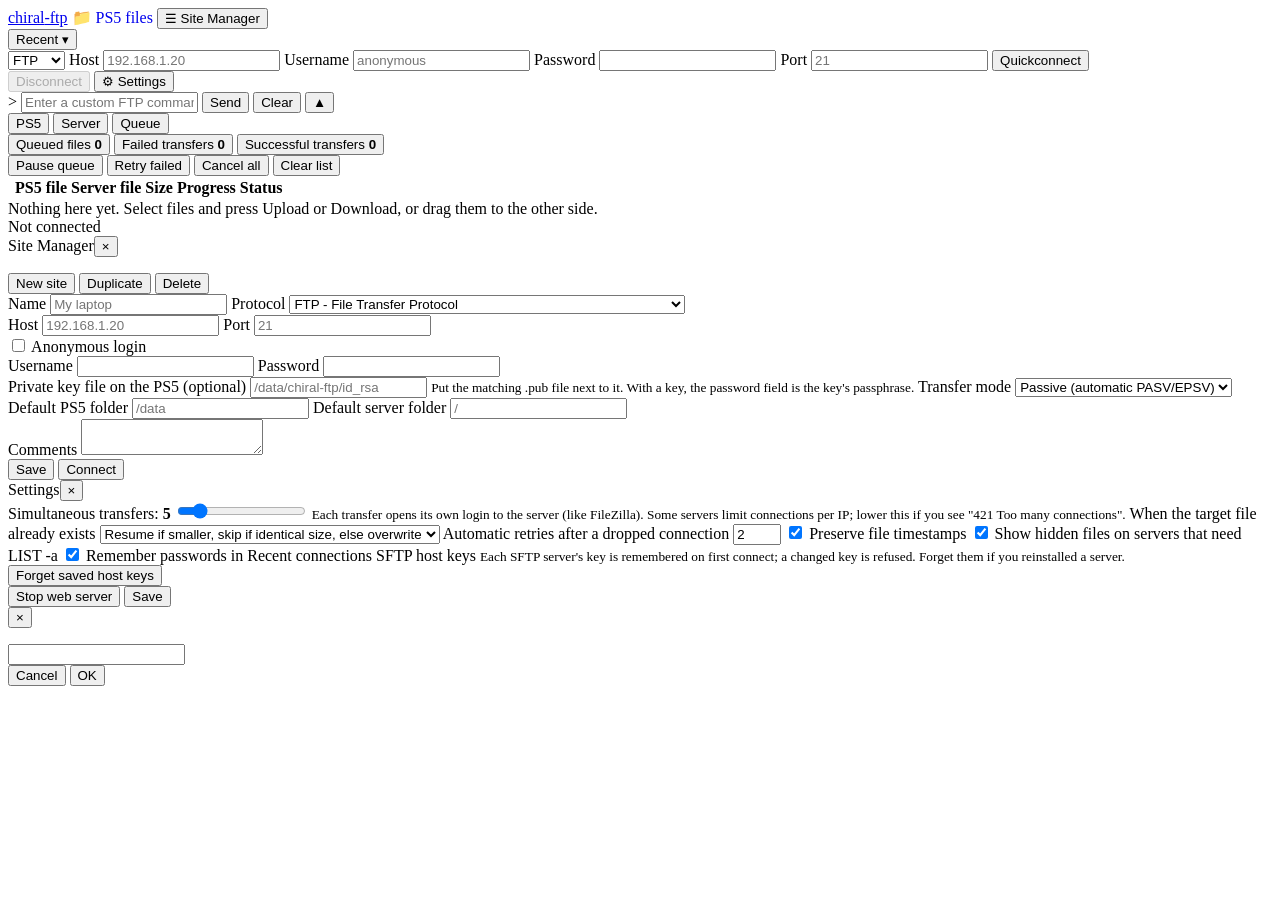
==== web/assets/index.html @ d50a5c45 "Release 1.0" ====
<!doctype html>
<html lang="en">
<head>
<meta charset="utf-8">
<meta name="viewport" content="width=device-width, initial-scale=1">
<title>chiral-ftp · FTP client</title>
<meta name="description" content="chiral-ftp: the ultimate file manager and FTP interface for PS5">
<link rel="icon" href="/mark.svg" type="image/svg+xml">
<link rel="stylesheet" href="/app.css">
</head>
<body>
<div id="app">
  <header class="toolbar" id="toolbar">
    <a class="brand" href="/" title="chiral-ftp"><img class="dark-mark" src="/mark.svg" alt=""><img class="light-mark" src="/mark-light.svg" alt=""><span class="wordmark">chiral<span class="ftp">-ftp</span></span></a>
    <a class="btn" href="/" style="text-decoration:none" title="Browse the PS5's files, upload from and download to this device">&#128193; PS5 files</a>
    <button class="btn" id="btn-sites" title="Site Manager">&#9776; Site Manager</button>
    <div class="dropdown" id="recent-wrap">
      <button class="btn" id="btn-recent" title="Recent connections">Recent &#9662;</button>
      <div class="dropdown-menu" id="recent-menu"></div>
    </div>
    <form class="quick" id="quick" autocomplete="off">
      <select id="q-proto" title="Protocol"><option value="ftp">FTP</option><option value="sftp">SFTP</option></select>
      <label>Host <input id="q-host" placeholder="192.168.1.20" spellcheck="false"></label>
      <label>Username <input id="q-user" placeholder="anonymous" spellcheck="false"></label>
      <label>Password <input id="q-pass" type="password"></label>
      <label class="port">Port <input id="q-port" placeholder="21" inputmode="numeric"></label>
      <button class="btn primary" id="btn-connect" type="submit">Quickconnect</button>
    </form>
    <button class="btn" id="btn-disconnect" disabled>Disconnect</button>
    <span class="spacer"></span>
    <button class="btn" id="btn-settings" title="Settings">&#9881; Settings</button>
  </header>

  <section class="log" id="log-pane">
    <div class="log-lines" id="log"></div>
    <form class="log-cmd" id="cmd-form">
      <span class="prompt">&gt;</span>
      <input id="cmd" placeholder="Enter a custom FTP command (e.g. SITE HELP, or KILL/MTRW/SELF on ftpsrv)" spellcheck="false" autocomplete="off">
      <button class="btn small" type="submit">Send</button>
      <button class="btn small" type="button" id="btn-log-clear">Clear</button>
      <button class="btn small" type="button" id="btn-log-toggle" title="Collapse log">&#9650;</button>
    </form>
  </section>

  <nav class="mobile-tabs" id="mobile-tabs">
    <button class="active" data-pane="local">PS5</button>
    <button data-pane="remote">Server</button>
    <button data-pane="queue">Queue <span id="mt-queue"></span></button>
  </nav>

  <main class="panes" id="panes">
    <section class="pane" id="pane-local" data-side="local"></section>
    <section class="pane" id="pane-remote" data-side="remote"></section>
  </main>

  <section class="queue" id="queue-pane">
    <div class="queue-head">
      <div class="tabs" id="queue-tabs">
        <button class="active" data-tab="queued">Queued files <b id="qc-queued">0</b></button>
        <button data-tab="failed">Failed transfers <b id="qc-failed">0</b></button>
        <button data-tab="done">Successful transfers <b id="qc-done">0</b></button>
      </div>
      <span class="spacer"></span>
      <button class="btn small" id="btn-pause">Pause queue</button>
      <button class="btn small" id="btn-retry-all">Retry failed</button>
      <button class="btn small" id="btn-cancel-all">Cancel all</button>
      <button class="btn small" id="btn-clear">Clear list</button>
    </div>
    <div class="queue-body">
      <table class="qtable">
        <thead><tr><th class="c-dir"></th><th>PS5 file</th><th>Server file</th><th class="c-size">Size</th><th class="c-prog">Progress</th><th class="c-status">Status</th><th class="c-act"></th></tr></thead>
        <tbody id="queue-rows"></tbody>
      </table>
      <div class="empty" id="queue-empty">Nothing here yet. Select files and press Upload or Download, or drag them to the other side.</div>
    </div>
  </section>

  <footer class="statusbar">
    <span id="sb-conn" class="dot off">Not connected</span>
    <span id="sb-workers"></span>
    <span class="spacer"></span>
    <span id="sb-speed"></span>
    <span id="sb-version"></span>
  </footer>
</div>

<div class="modal-back hidden" id="modal-back"></div>

<div class="modal hidden" id="sites-modal" role="dialog" aria-label="Site Manager">
  <div class="modal-head">Site Manager<button class="x" data-close>&times;</button></div>
  <div class="sites">
    <div class="site-list-wrap">
      <ul class="site-list" id="site-list"></ul>
      <div class="row">
        <button class="btn small" id="site-new">New site</button>
        <button class="btn small" id="site-dup">Duplicate</button>
        <button class="btn small danger" id="site-del">Delete</button>
      </div>
    </div>
    <form class="site-form" id="site-form" autocomplete="off">
      <label>Name <input name="name" placeholder="My laptop"></label>
      <label>Protocol
        <select name="protocol">
          <option value="ftp">FTP - File Transfer Protocol</option>
          <option value="sftp">SFTP - SSH File Transfer Protocol (Mac/Linux "Remote Login")</option>
        </select>
      </label>
      <div class="grid2">
        <label>Host <input name="host" placeholder="192.168.1.20" spellcheck="false"></label>
        <label>Port <input name="port" placeholder="21" inputmode="numeric"></label>
      </div>
      <label class="check"><input type="checkbox" name="anonymous"> Anonymous login</label>
      <div class="grid2">
        <label>Username <input name="user" spellcheck="false"></label>
        <label>Password <input name="pass" type="password"></label>
      </div>
      <label class="sftp-only">Private key file on the PS5 (optional)
        <input name="keyfile" placeholder="/data/chiral-ftp/id_rsa" spellcheck="false">
        <small>Put the matching .pub file next to it. With a key, the password field is the key's passphrase.</small>
      </label>
      <label class="ftp-only">Transfer mode
        <select name="pasv_mode">
          <option value="0">Passive (automatic PASV/EPSV)</option>
          <option value="1">Passive, PASV only</option>
          <option value="2">Extended passive, EPSV only</option>
        </select>
      </label>
      <div class="grid2">
        <label>Default PS5 folder <input name="local_dir" placeholder="/data" spellcheck="false"></label>
        <label>Default server folder <input name="remote_dir" placeholder="/" spellcheck="false"></label>
      </div>
      <label>Comments <textarea name="comment" rows="2"></textarea></label>
      <div class="row end">
        <button class="btn" type="button" id="site-save">Save</button>
        <button class="btn primary" type="submit">Connect</button>
      </div>
    </form>
  </div>
</div>

<div class="modal hidden" id="settings-modal" role="dialog" aria-label="Settings">
  <div class="modal-head">Settings<button class="x" data-close>&times;</button></div>
  <form class="settings" id="settings-form">
    <label>Simultaneous transfers: <b id="conn-value">5</b>
      <input type="range" name="connections" min="1" max="30" value="5">
      <small>Each transfer opens its own login to the server (like FileZilla). Some servers limit connections per IP; lower this if you see "421 Too many connections".</small>
    </label>
    <label>When the target file already exists
      <select name="policy">
        <option value="0">Resume if smaller, skip if identical size, else overwrite</option>
        <option value="1">Always overwrite</option>
        <option value="2">Skip</option>
        <option value="3">Keep both (rename new file)</option>
      </select>
    </label>
    <label>Automatic retries after a dropped connection
      <input type="number" name="retries" min="0" max="10" value="2">
    </label>
    <label class="check"><input type="checkbox" name="preserve_mtime" checked> Preserve file timestamps</label>
    <label class="check"><input type="checkbox" name="show_hidden" checked> Show hidden files on servers that need LIST -a</label>
    <label class="check"><input type="checkbox" name="save_pass" checked> Remember passwords in Recent connections</label>
    <label>SFTP host keys
      <small>Each SFTP server's key is remembered on first connect; a changed key is refused. Forget them if you reinstalled a server.</small>
      <button class="btn small" type="button" id="btn-forget-keys" style="align-self:flex-start">Forget saved host keys</button>
    </label>
    <div class="row end">
      <button class="btn danger" type="button" id="btn-exit" title="Stop the web server in chiral-ftp on the PS5">Stop web server</button>
      <span class="spacer"></span>
      <button class="btn primary" type="submit">Save</button>
    </div>
  </form>
</div>

<div class="modal hidden small" id="ask-modal" role="dialog">
  <div class="modal-head"><span id="ask-title"></span><button class="x" data-close>&times;</button></div>
  <form id="ask-form">
    <p id="ask-text"></p>
    <input id="ask-input" spellcheck="false" autocomplete="off">
    <div class="row end">
      <button class="btn" type="button" data-close>Cancel</button>
      <button class="btn primary" type="submit" id="ask-ok">OK</button>
    </div>
  </form>
</div>

<div class="menu hidden" id="context-menu"></div>
<div class="toast hidden" id="toast"></div>

<script src="/app.js"></script>
</body>
</html>
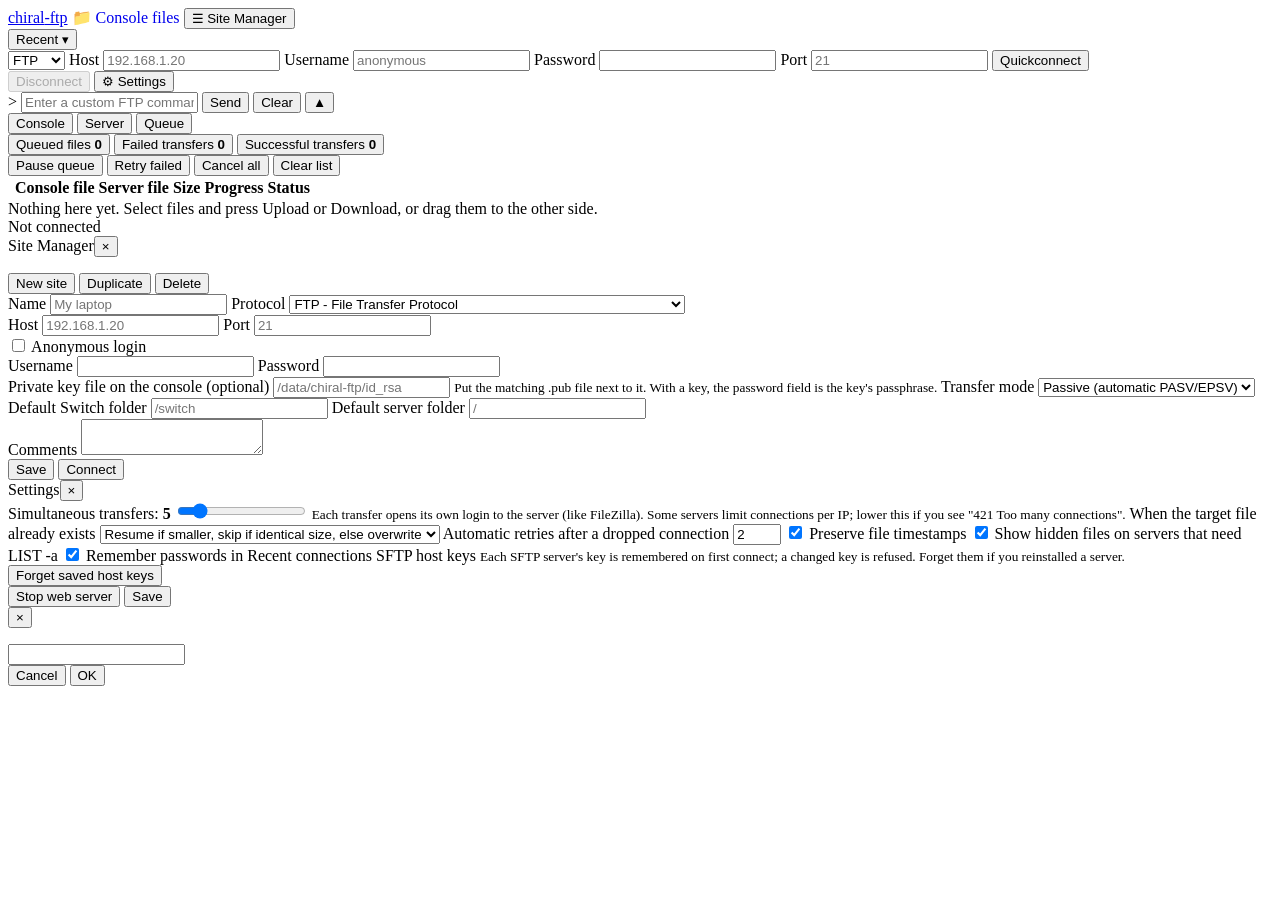
==== commit 49af9d9e: "V1.0.1 Multiport & Bugfix  chiral-ftp is now one codebase for the PS5, the Nintendo Switch and PC/Ma" ====
--- a/web/assets/index.html
+++ b/web/assets/index.html
@@ -4,7 +4,7 @@
 <meta charset="utf-8">
 <meta name="viewport" content="width=device-width, initial-scale=1">
 <title>chiral-ftp · FTP client</title>
-<meta name="description" content="chiral-ftp: the ultimate file manager and FTP interface for PS5">
+<meta name="description" content="chiral-ftp: the ultimate file manager and FTP interface for Switch">
 <link rel="icon" href="/mark.svg" type="image/svg+xml">
 <link rel="stylesheet" href="/app.css">
 </head>
@@ -12,7 +12,7 @@
 <div id="app">
   <header class="toolbar" id="toolbar">
     <a class="brand" href="/" title="chiral-ftp"><img class="dark-mark" src="/mark.svg" alt=""><img class="light-mark" src="/mark-light.svg" alt=""><span class="wordmark">chiral<span class="ftp">-ftp</span></span></a>
-    <a class="btn" href="/" style="text-decoration:none" title="Browse the PS5's files, upload from and download to this device">&#128193; PS5 files</a>
+    <a class="btn" href="/" style="text-decoration:none" title="Browse the console's files, upload from and download to this device">&#128193; Console files</a>
     <button class="btn" id="btn-sites" title="Site Manager">&#9776; Site Manager</button>
     <div class="dropdown" id="recent-wrap">
       <button class="btn" id="btn-recent" title="Recent connections">Recent &#9662;</button>
@@ -43,7 +43,7 @@
   </section>
 
   <nav class="mobile-tabs" id="mobile-tabs">
-    <button class="active" data-pane="local">PS5</button>
+    <button class="active" data-pane="local">Console</button>
     <button data-pane="remote">Server</button>
     <button data-pane="queue">Queue <span id="mt-queue"></span></button>
   </nav>
@@ -68,7 +68,7 @@
     </div>
     <div class="queue-body">
       <table class="qtable">
-        <thead><tr><th class="c-dir"></th><th>PS5 file</th><th>Server file</th><th class="c-size">Size</th><th class="c-prog">Progress</th><th class="c-status">Status</th><th class="c-act"></th></tr></thead>
+        <thead><tr><th class="c-dir"></th><th>Console file</th><th>Server file</th><th class="c-size">Size</th><th class="c-prog">Progress</th><th class="c-status">Status</th><th class="c-act"></th></tr></thead>
         <tbody id="queue-rows"></tbody>
       </table>
       <div class="empty" id="queue-empty">Nothing here yet. Select files and press Upload or Download, or drag them to the other side.</div>
@@ -114,7 +114,7 @@
         <label>Username <input name="user" spellcheck="false"></label>
         <label>Password <input name="pass" type="password"></label>
       </div>
-      <label class="sftp-only">Private key file on the PS5 (optional)
+      <label class="sftp-only">Private key file on the console (optional)
         <input name="keyfile" placeholder="/data/chiral-ftp/id_rsa" spellcheck="false">
         <small>Put the matching .pub file next to it. With a key, the password field is the key's passphrase.</small>
       </label>
@@ -126,7 +126,7 @@
         </select>
       </label>
       <div class="grid2">
-        <label>Default PS5 folder <input name="local_dir" placeholder="/data" spellcheck="false"></label>
+        <label>Default Switch folder <input name="local_dir" placeholder="/switch" spellcheck="false"></label>
         <label>Default server folder <input name="remote_dir" placeholder="/" spellcheck="false"></label>
       </div>
       <label>Comments <textarea name="comment" rows="2"></textarea></label>
@@ -164,7 +164,7 @@
       <button class="btn small" type="button" id="btn-forget-keys" style="align-self:flex-start">Forget saved host keys</button>
     </label>
     <div class="row end">
-      <button class="btn danger" type="button" id="btn-exit" title="Stop the web server in chiral-ftp on the PS5">Stop web server</button>
+      <button class="btn danger" type="button" id="btn-exit" title="Stop the web server in chiral-ftp on the console">Stop web server</button>
       <span class="spacer"></span>
       <button class="btn primary" type="submit">Save</button>
     </div>
